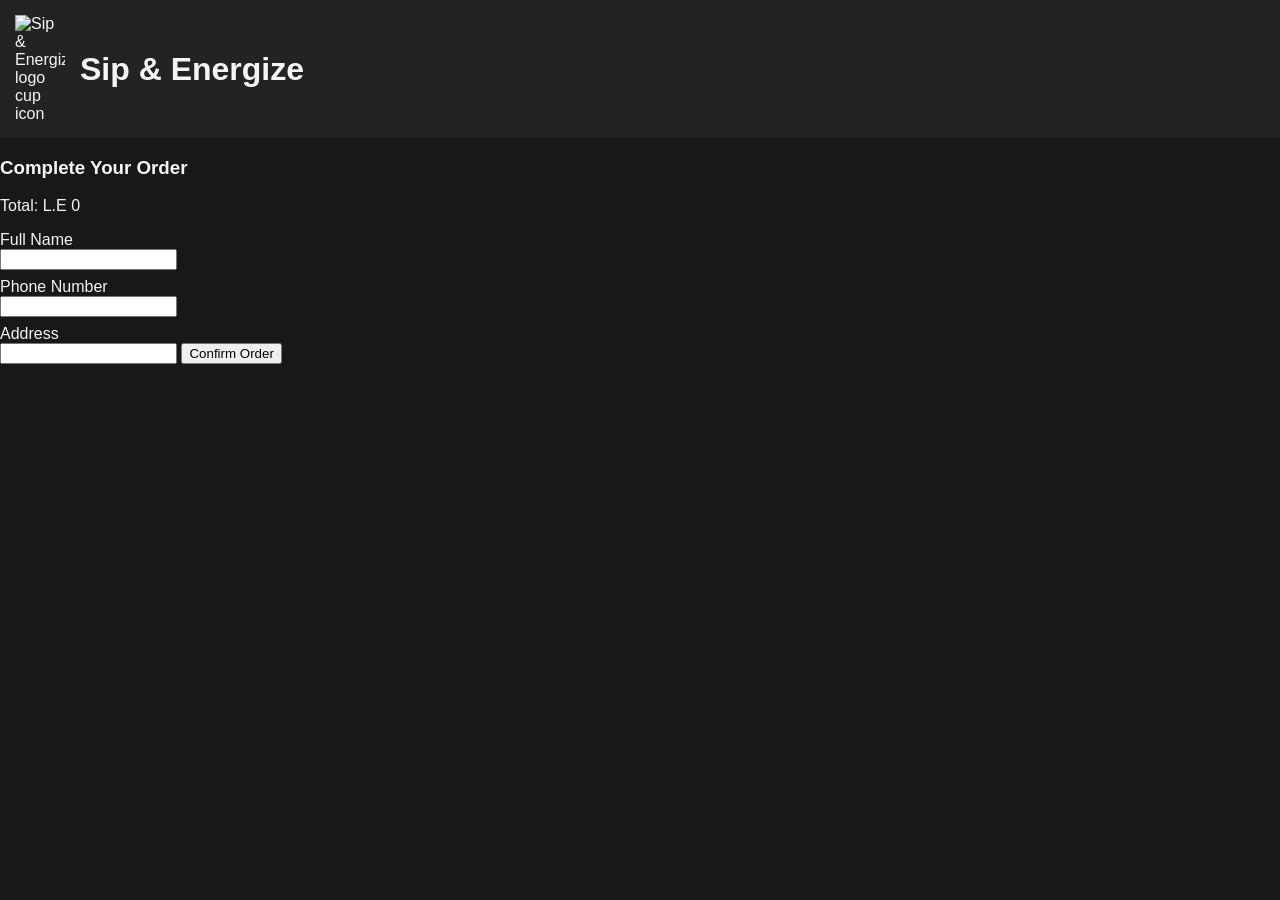
==== checkout.html @ fc69f3e8 "Refactor cart functionality, enhance checkout UI, and improve styling across components" ====
<!DOCTYPE html>
<html lang="en">

<head>
    <meta charset="UTF-8">
    <meta name="viewport" content="width=device-width, initial-scale=1.0">
    <link rel="preconnect" href="https://fonts.googleapis.com">
    <link rel="preconnect" href="https://fonts.gstatic.com" crossorigin>
    <link href="https://fonts.googleapis.com/css2?family=Space+Grotesk:wght@400;500;700&display=swap" rel="stylesheet">
    <link rel="stylesheet" href="style.css">
    <title>Checkout - Sip & Energize</title>
</head>

<body>
    <header>
        <div class="header">
            <img src="images/cup(1).png" width="50" alt="Sip & Energize logo cup icon">
            <h1>Sip & Energize</h1>
        </div>
    </header>
    <h3>Complete Your Order</h3>

    <section id="checkout-cart-summary" class="checkout-summary" aria-label="Order summary">
        <!-- Cart summary will be rendered here -->
        <ul id="summary-list"></ul>
        <p id="summary-total"></p>

    </section>

    <form id="order-form">
        <label for="fullName">Full Name</label>
        <input id="fullName" type="text" name="fullName" required>

        <label for="phone">Phone Number</label>
        <input id="phone" type="tel" name="phone" required>

        <label for="address">Address</label>
        <input id="address" type="text" name="address" required>

        <button type="submit">Confirm Order</button>
    </form>

    <script src="script.js"></script>
</body>

</html>
---- style.css ----
body {
    margin: 0;
    font-family: Arial, sans-serif;
    background-color: #181818;
    color: #f5f5f5;
}

/* Header */
.header {
    display: flex;
    align-items: center;
    gap: 15px;
    padding: 15px;
    background-color: #232323;
    color: #f5f5f5;
}

.cart-icon {
    width: 45px;
    height: 45px;
    margin-left: auto;
    align-self: center;
    cursor: pointer;
}

/* Products Layout */
.content {

    display: flex;
    flex-wrap: wrap;
    justify-content: center;
    gap: 20px;
    padding: 20px;
}

/* Product Card */
.product-card {
    background: #232323;
    color: #f5f5f5;
    padding: 15px;
    border-radius: 10px;
    text-align: center;
    width: 220px;
    transition: transform 0.3s ease, box-shadow 0.3s ease;
    box-shadow: 0 2px 8px rgba(0, 0, 0, 0.4);
}

.product-card:hover {
    transform: scale(1.05);
    box-shadow: 0 10px 25px rgba(0, 0, 0, 0.1);
}

/* Button */
.add-to-cart {
    background-color: #444;
    color: #f5f5f5;
    padding: 10px;
    border: none;
    border-radius: 5px;
    cursor: pointer;
    width: 100%;
    font-size: 16px;
    transition: background 0.3s;
}

.add-to-cart:hover {
    background-color: #666;
}

/* Modal */
.overlay {
    position: fixed;
    top: 0;
    left: 0;
    width: 100%;
    height: 100%;
    background: rgba(0, 0, 0, 0.4);
    display: none;
}

.modal {
    position: fixed;
    top: 50%;
    left: 50%;
    transform: translate(-50%, -50%) scale(0.8);
    background: #232323;
    color: #f5f5f5;
    padding: 20px;
    border-radius: 10px;
    width: 300px;
    display: none;
    opacity: 0;
    transition: all 0.3s ease;
    box-shadow: 0 4px 24px rgba(0, 0, 0, 0.7);
}

.modal.show {
    display: block;
    opacity: 1;
    transform: translate(-50%, -50%) scale(1);
}

.overlay.show {
    display: block;
}

.modal input {
    width: 100%;
    padding: 8px;
    margin: 8px 0;
    background: #181818;
    color: #f5f5f5;
    border: 1px solid #444;
    border-radius: 4px;
}

.icon-button {
    background: transparent;
    border: none;
    padding: 0;
    margin-left: auto;
    cursor: pointer;
}

#order-form label {
    display: block;
    margin-top: 8px;
}

#cart-count {
    position: absolute;
    top: -6px;
    right: -4px;
    min-width: 22px;
    height: 22px;
    border-radius: 50%;
    background: #ffdcbf;
    color: #1a1008;
    font-size: 0.8rem;
    font-weight: 700;
    display: flex;
    align-items: center;
    justify-content: center;
    padding: 0 5px;
}

#cart-panel {
    display: none;
    margin: 16px auto 0;
    width: min(920px, calc(100% - 32px));
    padding: 18px;
    background: #232323;
    border: 1px solid #444;
    border-radius: 10px;
}

#form-section {
    display: none;
    margin-bottom: 18px;
    border: 1px solid #444;
    border-radius: 10px;
    padding: 14px;
    background-color: #181818;
}

#cart-items {
    display: grid;
    gap: 10px;
}

.cart-row {
    display: flex;
    justify-content: space-between;
    align-items: center;
    gap: 12px;
    padding: 10px;
    background: #181818;
    border: 1px solid #444;
    border-radius: 8px;
}

.qty-control {
    display: flex;
    align-items: center;
    gap: 8px;
}

.qty-btn {
    width: 30px;
    height: 30px;
    padding: 0;
    border-radius: 8px;
    border: 1px solid #444;
    background: #232323;
    color: #f5f5f5;
    cursor: pointer;
}

.qty-value {
    min-width: 26px;
    text-align: center;
}

.product-title {
    font-size: 1.02rem;
    margin: 11px 0 5px;
    font-weight: 500;
}

.product-price {
    margin: 0 0 12px;
    color: #ffdcbf;
    font-weight: 700;
}

#cancel-order {
    margin-top: 10px;
    background-color: #666;
    color: #f5f5f5;
    padding: 10px;
    border: none;
    border-radius: 5px;
    cursor: pointer;
    width: 100%;
    font-size: 16px;
    transition: background 0.3s;
}

#cancel-order:hover {
    background-color: #888;
}

.icon-button {
    position: relative;
}
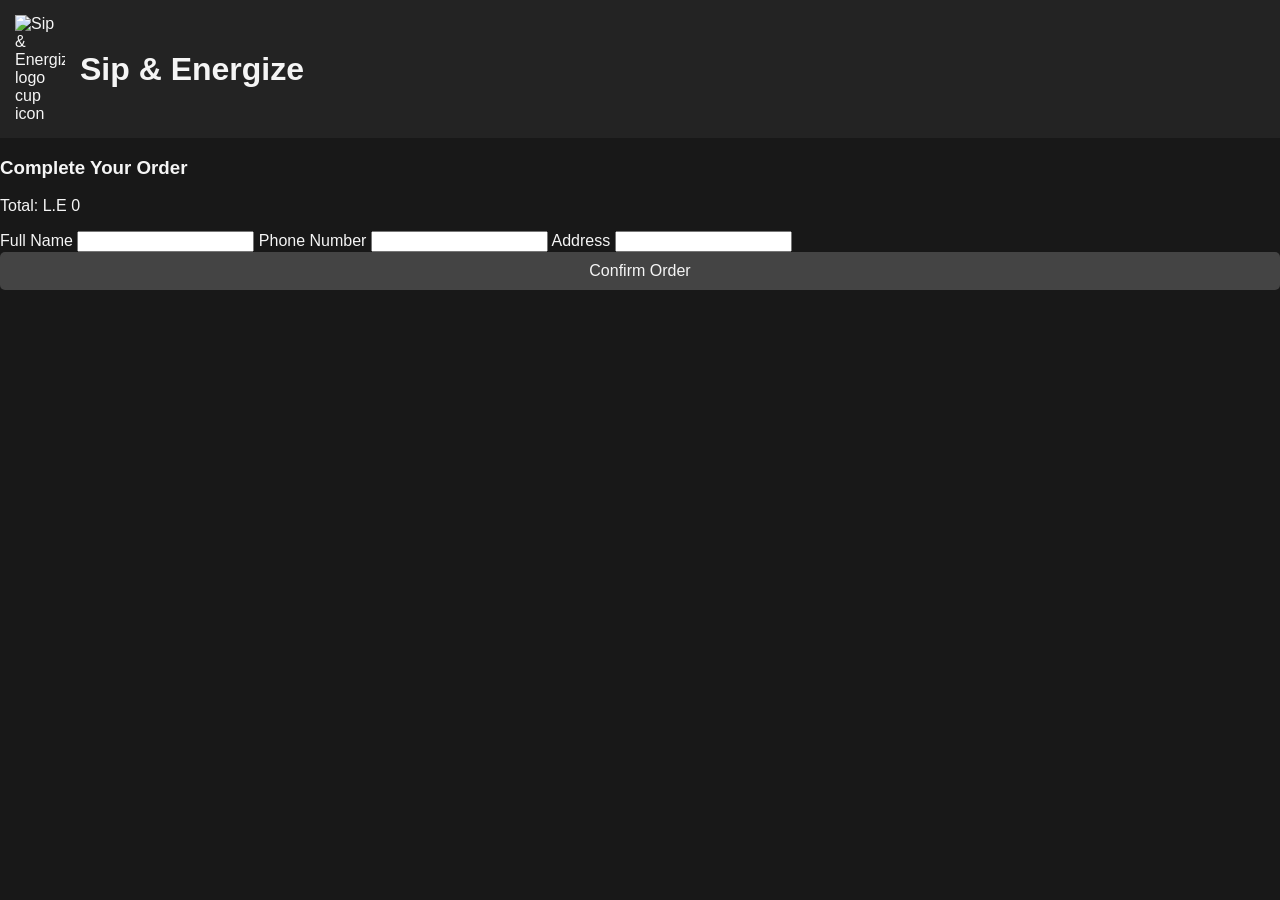
==== commit 87ce1a7d: "Fix form type attribute in checkout and clean up unused modal styles" ====
--- a/checkout.html
+++ b/checkout.html
@@ -22,12 +22,13 @@
 
     <section id="checkout-cart-summary" class="checkout-summary" aria-label="Order summary">
         <!-- Cart summary will be rendered here -->
-        <ul id="summary-list"></ul>
+        <ol id="summary-list"></ol>
         <p id="summary-total"></p>
 
     </section>
 
-    <form id="order-form">
+    <form class="modal" id="checkout-form" type="button" aria-label="Checkout form">
+
         <label for="fullName">Full Name</label>
         <input id="fullName" type="text" name="fullName" required>
 
@@ -37,7 +38,7 @@
         <label for="address">Address</label>
         <input id="address" type="text" name="address" required>
 
-        <button type="submit">Confirm Order</button>
+        <button type="submit" class="add-to-cart">Confirm Order</button>
     </form>
 
     <script src="script.js"></script>
--- a/style.css
+++ b/style.css
@@ -67,64 +67,13 @@
     background-color: #666;
 }
 
-/* Modal */
-.overlay {
-    position: fixed;
-    top: 0;
-    left: 0;
-    width: 100%;
-    height: 100%;
-    background: rgba(0, 0, 0, 0.4);
-    display: none;
-}
-
-.modal {
-    position: fixed;
-    top: 50%;
-    left: 50%;
-    transform: translate(-50%, -50%) scale(0.8);
-    background: #232323;
-    color: #f5f5f5;
-    padding: 20px;
-    border-radius: 10px;
-    width: 300px;
-    display: none;
-    opacity: 0;
-    transition: all 0.3s ease;
-    box-shadow: 0 4px 24px rgba(0, 0, 0, 0.7);
-}
-
-.modal.show {
-    display: block;
-    opacity: 1;
-    transform: translate(-50%, -50%) scale(1);
-}
-
-.overlay.show {
-    display: block;
-}
-
-.modal input {
-    width: 100%;
-    padding: 8px;
-    margin: 8px 0;
-    background: #181818;
-    color: #f5f5f5;
-    border: 1px solid #444;
-    border-radius: 4px;
-}
-
 .icon-button {
     background: transparent;
     border: none;
     padding: 0;
     margin-left: auto;
     cursor: pointer;
-}
-
-#order-form label {
-    display: block;
-    margin-top: 8px;
+    position: relative;
 }
 
 #cart-count {
@@ -152,15 +101,6 @@
     background: #232323;
     border: 1px solid #444;
     border-radius: 10px;
-}
-
-#form-section {
-    display: none;
-    margin-bottom: 18px;
-    border: 1px solid #444;
-    border-radius: 10px;
-    padding: 14px;
-    background-color: #181818;
 }
 
 #cart-items {
@@ -211,25 +151,4 @@
     margin: 0 0 12px;
     color: #ffdcbf;
     font-weight: 700;
-}
-
-#cancel-order {
-    margin-top: 10px;
-    background-color: #666;
-    color: #f5f5f5;
-    padding: 10px;
-    border: none;
-    border-radius: 5px;
-    cursor: pointer;
-    width: 100%;
-    font-size: 16px;
-    transition: background 0.3s;
-}
-
-#cancel-order:hover {
-    background-color: #888;
-}
-
-.icon-button {
-    position: relative;
 }
